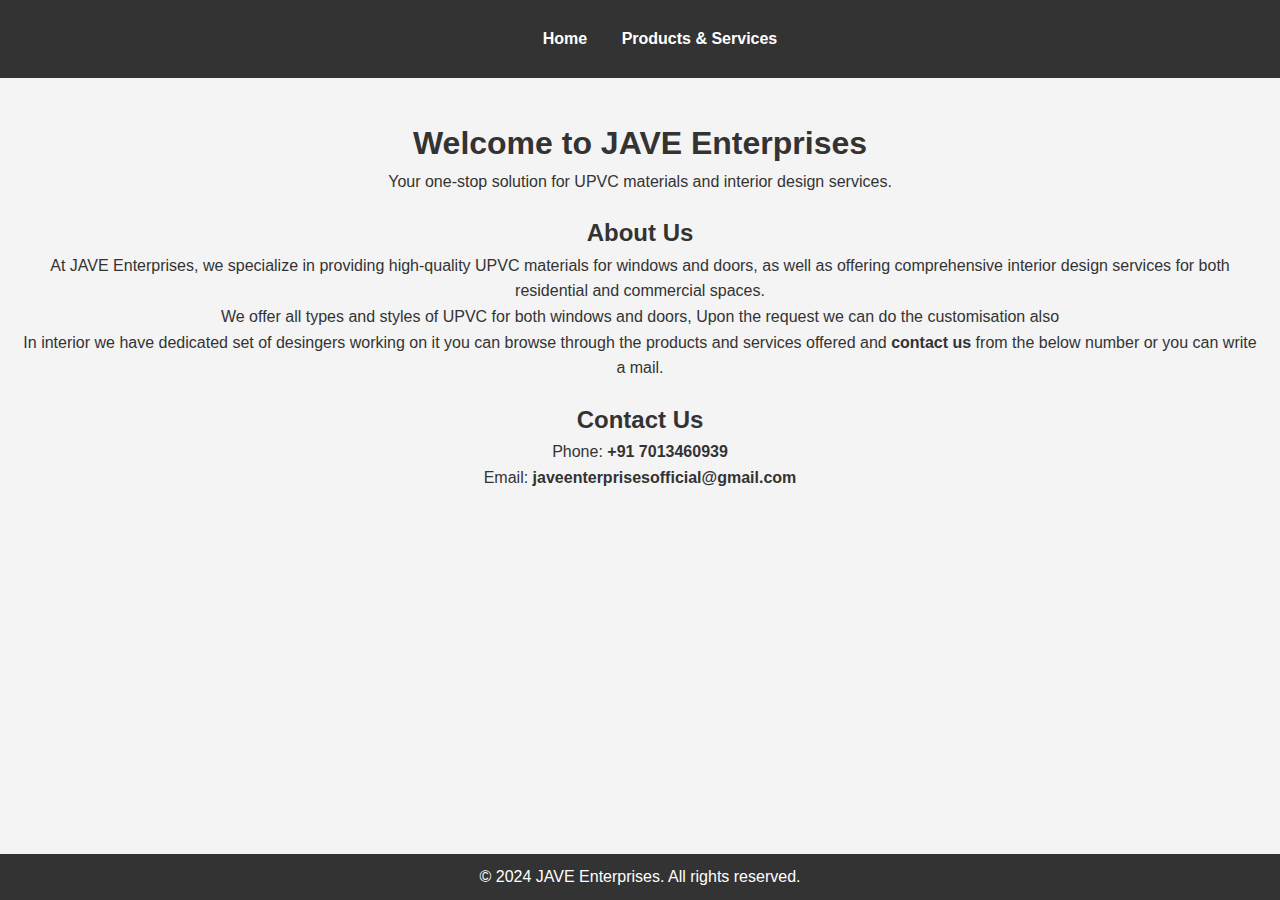
==== index.html @ bfa48ad1 "Add files via upload" ====
<!DOCTYPE html>
<html lang="en">
<head>
    <meta charset="UTF-8">
    <meta name="viewport" content="width=device-width, initial-scale=1.0">
    <title>JAVE Enterprises</title>
    <link rel="stylesheet" href="styles.css">
</head>
<body>
    <header>
        <nav>
            <ul>
                <li><a href="index.html">Home</a></li>
                <li><a href="products.html">Products & Services</a></li>
            </ul>
        </nav>
    </header>

    <main>
        <section class="intro">
            <h1>Welcome to JAVE Enterprises</h1>
            <p>Your one-stop solution for UPVC materials and interior design services.</p>
        </section>

        <section class="about">
            <h2>About Us</h2>
            <p>At JAVE Enterprises, we specialize in providing high-quality UPVC materials for windows and doors, as well as offering comprehensive interior design services for both residential and commercial spaces.</p>
            <p>We offer all types and styles of UPVC for both windows and doors, Upon the request we can do the customisation also</p>
            <p>In interior we have dedicated set of desingers working on it you can browse through the products and services offered and <b>contact us</b>
                from the below number or you can write a mail.
            </p>
        </section>

        <section class="contact">
            <h2>Contact Us</h2>
            <p>Phone: <b>+91 7013460939</b></p>
            <p>Email: <b>javeenterprisesofficial@gmail.com</b></p>
        </section>
    </main>

    <footer>
        <p>&copy; 2024 JAVE Enterprises. All rights reserved.</p>
    </footer>
</body>
</html>
---- styles.css ----
/* Reset some default styles */
body, h1, h2, p {
    margin: 0;
    padding: 0;
}

body {
    font-family: Arial, sans-serif;
    line-height: 1.6;
    color: #333;
    background-color: #f4f4f4;
}

header {
    background-color: #333;
    color: white;
    padding: 10px 0;
}

nav ul {
    list-style-type: none;
    text-align: center;
}

nav ul li {
    display: inline;
    margin: 0 15px;
}

nav ul li a {
    color: white;
    text-decoration: none;
    font-weight: bold;
}

main {
    padding: 20px;
    text-align: center;
}

.intro {
    margin: 20px 0;
}

.about, .contact, .products article {
    margin: 20px 0;
}

footer {
    background-color: #333;
    color: white;
    text-align: center;
    padding: 10px 0;
    position: fixed;
    bottom: 0;
    width: 100%;
}

.products img {
    max-width: 100%;
    height: auto;
    display: block;
    margin: 0 auto;
    border-radius: 5px;
}

/* Media Section Styling */
.media {
    margin: 40px 0;
}

.media-container {
    display: flex;
    flex-wrap: wrap;
    justify-content: center;
    gap: 20px;
}

.media-item {
    max-width: 300px;
    margin: 10px;
}

.media-item img, .media-item video {
    width: 100%;
    height: auto;
    border-radius: 5px;
}
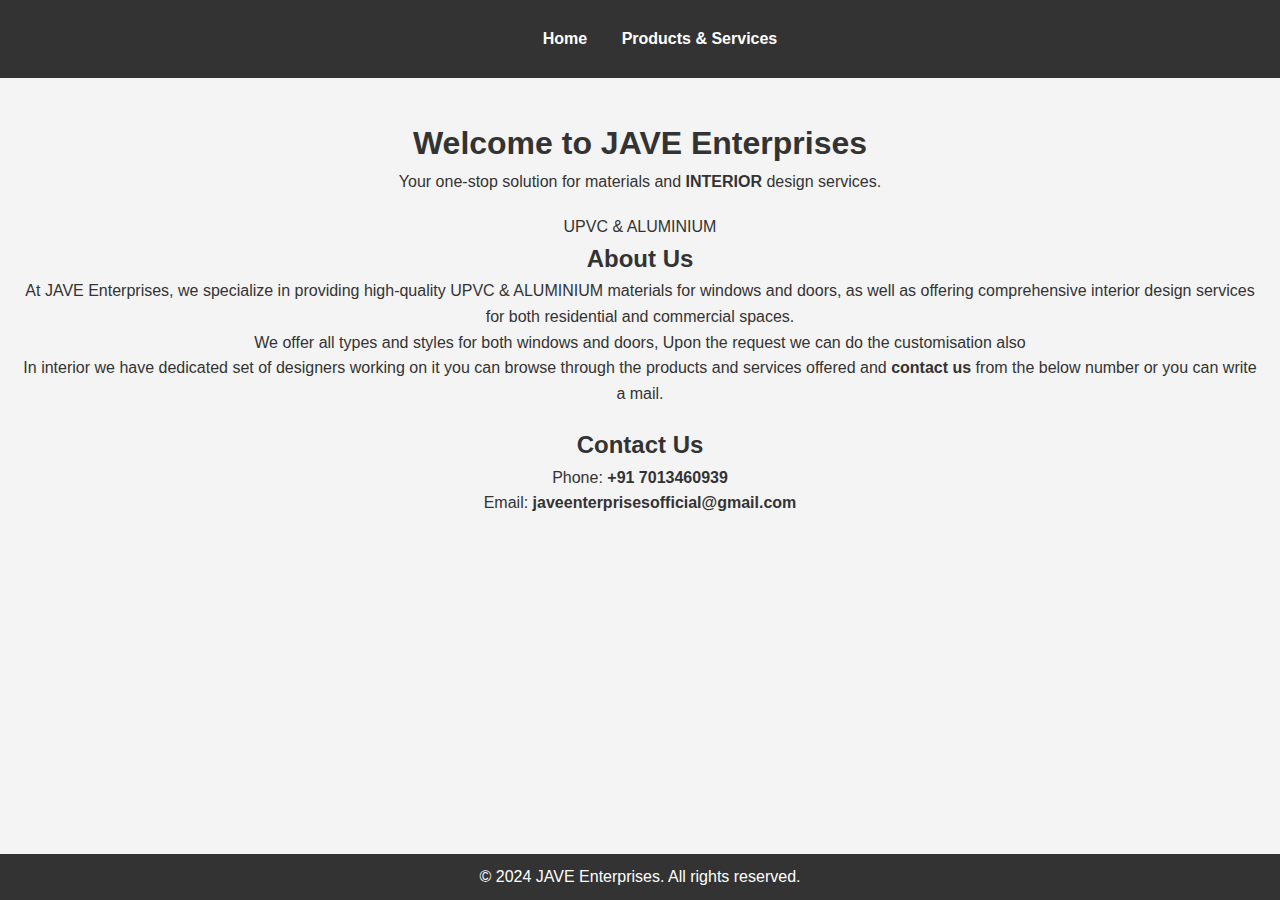
==== commit 1a1a6977: "Add files via upload" ====
--- a/index.html
+++ b/index.html
@@ -19,14 +19,14 @@
     <main>
         <section class="intro">
             <h1>Welcome to JAVE Enterprises</h1>
-            <p>Your one-stop solution for UPVC materials and interior design services.</p>
+            <p>Your one-stop solution for <b></b> materials and <b>INTERIOR</b> design services.</p>
         </section>
 
-        <section class="about">
+        <section class="about">UPVC & ALUMINIUM
             <h2>About Us</h2>
-            <p>At JAVE Enterprises, we specialize in providing high-quality UPVC materials for windows and doors, as well as offering comprehensive interior design services for both residential and commercial spaces.</p>
-            <p>We offer all types and styles of UPVC for both windows and doors, Upon the request we can do the customisation also</p>
-            <p>In interior we have dedicated set of desingers working on it you can browse through the products and services offered and <b>contact us</b>
+            <p>At JAVE Enterprises, we specialize in providing high-quality UPVC & ALUMINIUM materials for windows and doors, as well as offering comprehensive interior design services for both residential and commercial spaces.</p>
+            <p>We offer all types and styles for both windows and doors, Upon the request we can do the customisation also</p>
+            <p>In interior we have dedicated set of designers working on it you can browse through the products and services offered and <b>contact us</b>
                 from the below number or you can write a mail.
             </p>
         </section>
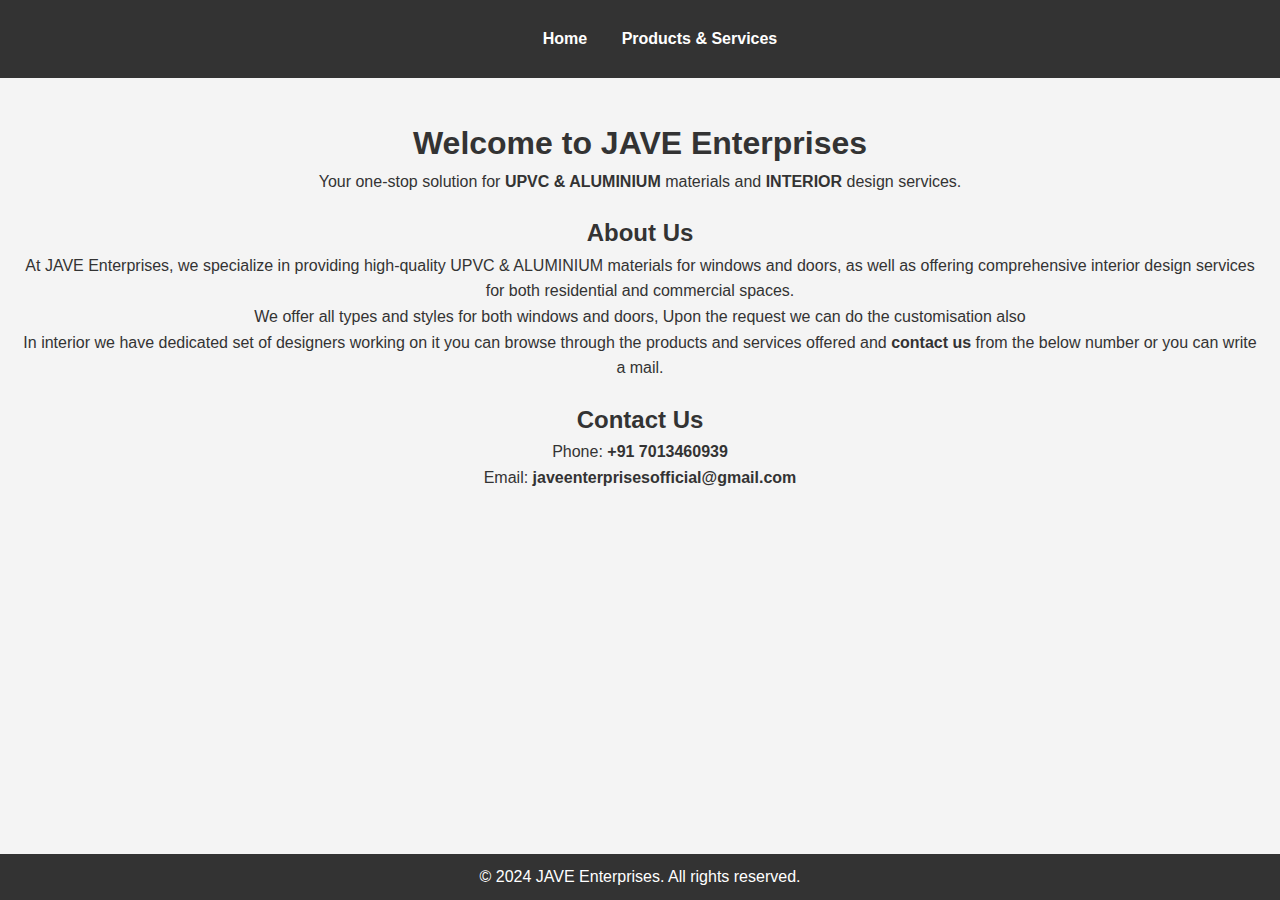
==== commit 5c63d083: "Update index.html" ====
--- a/index.html
+++ b/index.html
@@ -19,10 +19,10 @@
     <main>
         <section class="intro">
             <h1>Welcome to JAVE Enterprises</h1>
-            <p>Your one-stop solution for <b></b> materials and <b>INTERIOR</b> design services.</p>
+            <p>Your one-stop solution for <b>UPVC & ALUMINIUM</b> materials and <b>INTERIOR</b> design services.</p>
         </section>
 
-        <section class="about">UPVC & ALUMINIUM
+        <section class="about">
             <h2>About Us</h2>
             <p>At JAVE Enterprises, we specialize in providing high-quality UPVC & ALUMINIUM materials for windows and doors, as well as offering comprehensive interior design services for both residential and commercial spaces.</p>
             <p>We offer all types and styles for both windows and doors, Upon the request we can do the customisation also</p>
